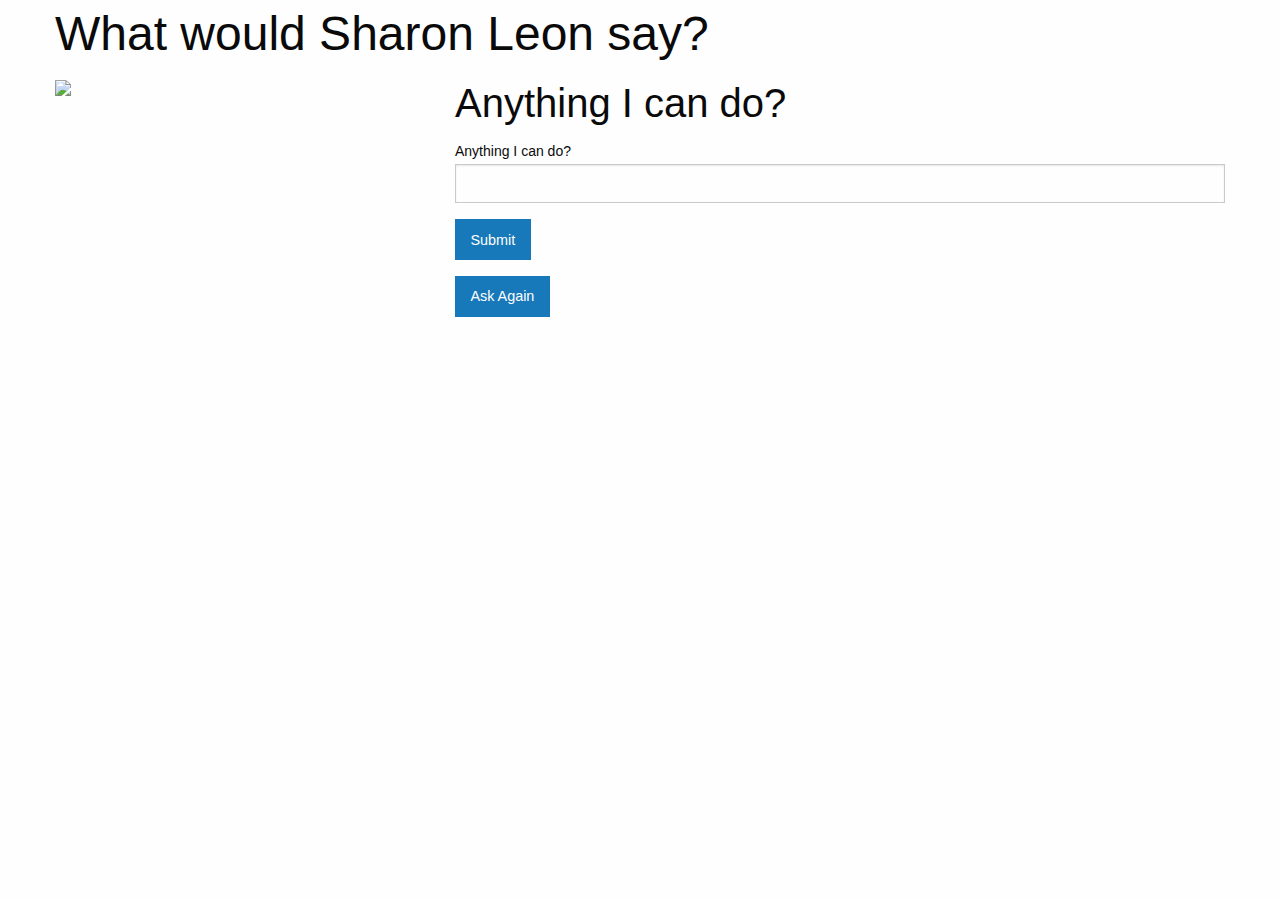
==== index.html @ 09054d8b "adding wwslsay files" ====
<!doctype html>
<html class="no-js" lang="en" dir="ltr">
  <head>
    <meta charset="utf-8">
    <meta http-equiv="x-ua-compatible" content="ie=edge">
    <meta name="viewport" content="width=device-width, initial-scale=1.0">
    <title>Foundation for Sites</title>
    <link rel="stylesheet" href="foundation/css/foundation.css">
    <link rel="stylesheet" href="foundation/css/app.css">
  </head>
  <body>
  <div class="grid-container">
      <div class="grid-x grid-padding-x">
        <div class="large-12 cell">
          <h1>What would Sharon Leon say?</h1>
        </div>
      </div>

      <div class="grid-x grid-padding-x">
        <div class="large-4 cell">
          <img src="https://unsplash.it/200/300/?random" >
        </div>

        <div class="large-8 cell">
          <h2>Anything I can do?</h2>
            <form id="wwsld-textbox" data-abide novalidate>
                <div class="row">
                  <div class="small-12 columns">
                      <label>Anything I can do?
                        <input type="text">
                      </label>
                  </div>

                  <div class="row">
                    <fieldset class="large-6 columns">
                      <button class="button" type="submit" value="Submit">Submit</button>
                    </fieldset>
                  </div>
                </div>
            </form>

            <h2 class="wwsld-response hidden"></h2>
            <a class="button reloadbtn" href="#">Ask Again</a>
        </div>
      </div>
  </div>


    <script src="foundation/js/vendor/jquery.js"></script>
    <script src="foundation/js/vendor/what-input.js"></script>
    <script src="foundation/js/vendor/foundation.js"></script>
    <script src="foundation/js/app.js"></script>
    <script src="wwslsay.js"></script>
  </body>
</html>
---- foundation/css/app.css ----
.hidden {
  display: none;
}
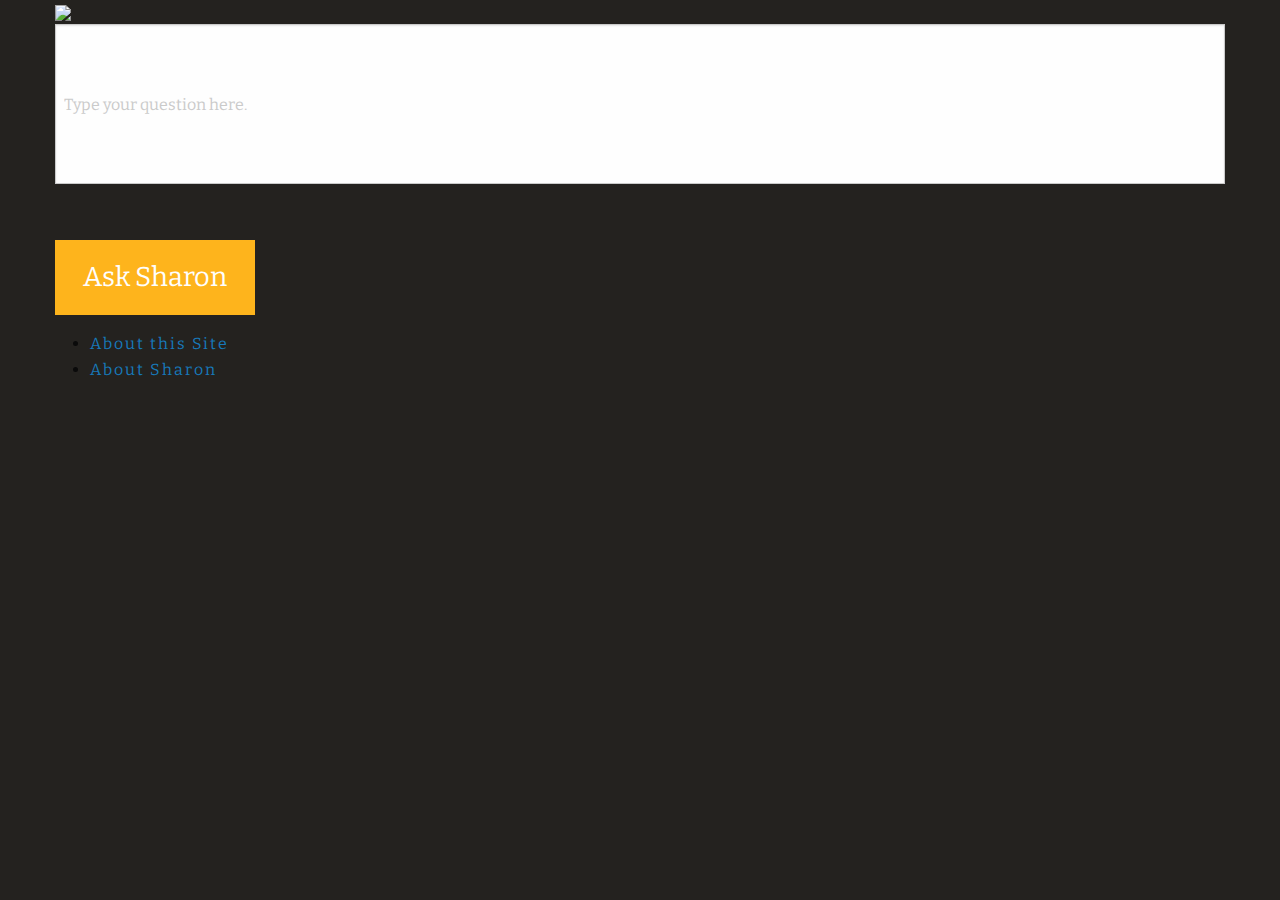
==== commit a14d1b57: "design changes and header image" ====
--- a/index.html
+++ b/index.html
@@ -4,47 +4,65 @@
     <meta charset="utf-8">
     <meta http-equiv="x-ua-compatible" content="ie=edge">
     <meta name="viewport" content="width=device-width, initial-scale=1.0">
-    <title>Foundation for Sites</title>
+    <title>What would Sharon Leon Say?</title>
     <link rel="stylesheet" href="foundation/css/foundation.css">
     <link rel="stylesheet" href="foundation/css/app.css">
+    <link href="https://fonts.googleapis.com/css?family=Arvo:400,700|Bitter:400,400i,700|Josefin+Slab:300,400,400i,600,600i,700,700i|Merriweather:400,700,900|Prociono|Raleway" rel="stylesheet">
   </head>
   <body>
   <div class="grid-container">
       <div class="grid-x grid-padding-x">
         <div class="large-12 cell">
-          <h1>What would Sharon Leon say?</h1>
+          <!-- <h1>What would Sharon Leon say?</h1> -->
+          <img src="wwss6.png">
         </div>
       </div>
 
       <div class="grid-x grid-padding-x">
-        <div class="large-4 cell">
-          <img src="https://unsplash.it/200/300/?random" >
-        </div>
 
-        <div class="large-8 cell">
-          <h2>Anything I can do?</h2>
+
+        <div class="large-12 cell">
+          <!-- <h2>Anything I can do?</h2> -->
             <form id="wwsld-textbox" data-abide novalidate>
                 <div class="row">
                   <div class="small-12 columns">
-                      <label>Anything I can do?
-                        <input type="text">
-                      </label>
+                        <input type="text" placeholder="Type your question here.">
                   </div>
 
                   <div class="row">
                     <fieldset class="large-6 columns">
-                      <button class="button" type="submit" value="Submit">Submit</button>
+                      <button class="button" type="submit" value="Submit">Ask Sharon</button>
                     </fieldset>
                   </div>
                 </div>
             </form>
-
-            <h2 class="wwsld-response hidden"></h2>
+          </div>
+          </div>
+            <div class="grid-x grid-padding-x response-box hidden">
+              <div class="large-8 cell ">
+            <h2 class="wwsld-response"></h2>
+            <div class="large-8 cell align-center">
             <a class="button reloadbtn" href="#">Ask Again</a>
+          </div>
+          </div>
+        <div class="large-4 cell">
+          <img src="Leon-Sharon.png" >
         </div>
       </div>
-  </div>
+      <footer>
+        <div class="grid-container">
+            <div class="grid-x grid-padding-x">
+              <div class="large-12 cell">
+                <ul class="menu">
 
+                <li><a href="#">About this Site</a></li>
+                <li><a href="#">About Sharon</a></li>
+              </ul>
+            </div>
+          </div>
+        </div>
+
+      </footer>
 
     <script src="foundation/js/vendor/jquery.js"></script>
     <script src="foundation/js/vendor/what-input.js"></script>
--- a/foundation/css/app.css
+++ b/foundation/css/app.css
@@ -1,3 +1,58 @@
 .hidden {
   display: none;
 }
+.button {
+  font-size: 1.7rem;
+  background-color: #FEB41C;
+  margin-top: 40px;
+}
+.button:active, .button:hover {
+  background-color: #FFD11C;
+}
+.reloadbtn {
+margin-top: 200px;
+}
+.wwsld-response {
+  margin-top: 50px;
+}
+h1{
+  /*font-family: 'Open Sans', sans-serif !important;*/
+  font-weight: 700;
+}
+h2 {
+  color: white;
+}
+body {
+  /*background-image: url("../../dark-wood.jpg");*/
+  background-color: #24221F;
+}
+h1 {
+ font-size: 5rem;
+ margin: 25px 0 25px 0;
+}
+h2 {
+  font-size: 3.5rem;
+  margin-top: 15px;
+}
+h1,h2,h3 {
+  /*font-family: 'Mukta Mahee', sans-serif;*/
+}
+[type='text'], [type='password'], [type='date'], [type='datetime'], [type='datetime-local'], [type='month'], [type='week'], [type='email'], [type='number'], [type='search'], [type='tel'] {
+  height: 10rem;
+}
+
+::-webkit-input-placeholder {
+   text-align:top;
+}
+
+:-moz-placeholder { /* Firefox 18- */
+   text-align:left;
+}
+
+::-moz-placeholder {  /* Firefox 19+ */
+   text-align:left;
+}
+
+:-ms-input-placeholder {
+   text-align:left;
+}
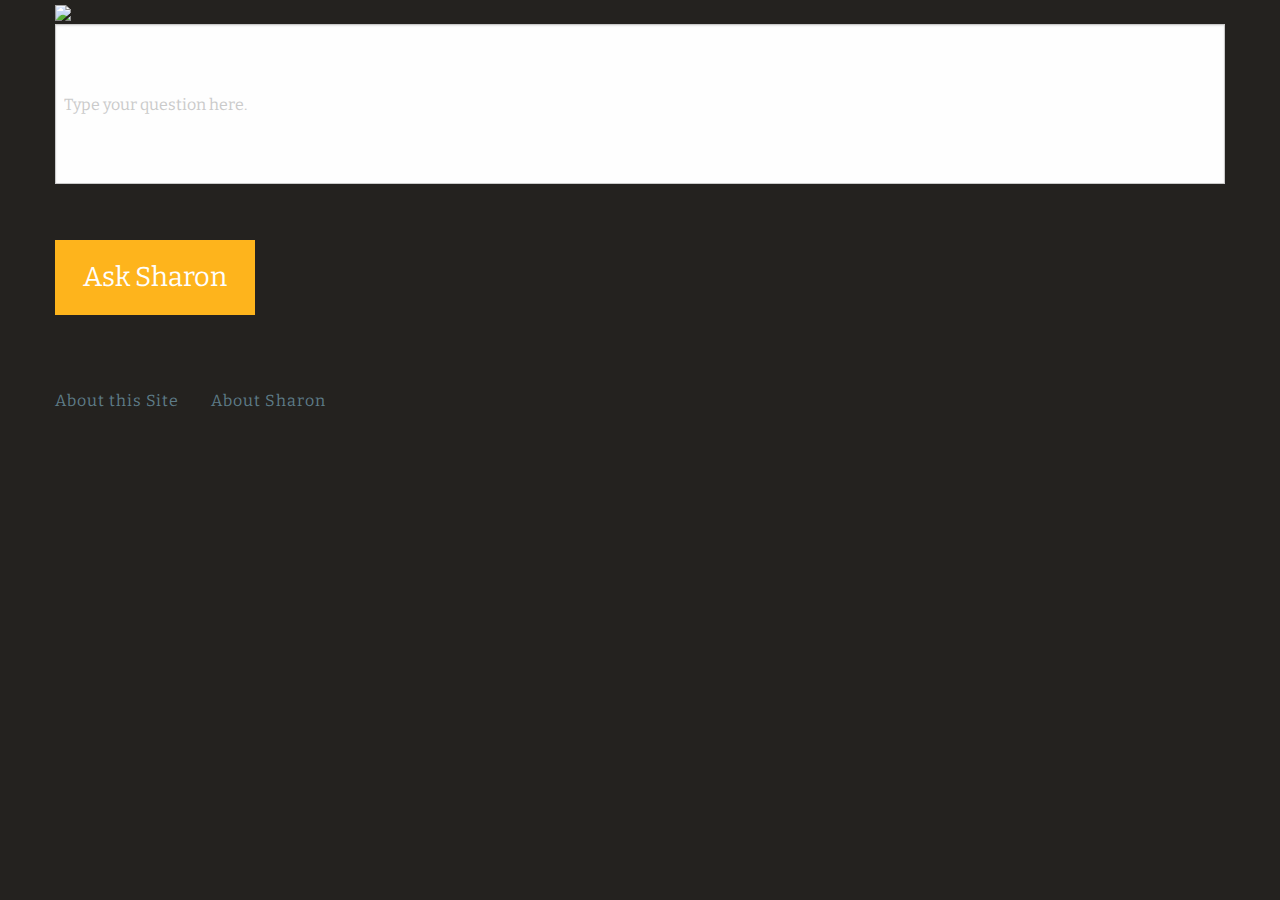
==== commit 0d77e29f: "more changes" ====
--- a/index.html
+++ b/index.html
@@ -50,18 +50,17 @@
         </div>
       </div>
       <footer>
-        <div class="grid-container">
-            <div class="grid-x grid-padding-x">
-              <div class="large-12 cell">
-                <ul class="menu">
+        <!-- <div class="grid-container"> -->
+            <!-- <div class="grid-x grid-padding-x">
+              <div class="large-12 cell"> -->
+                <ul class="menu footer-nav">
 
-                <li><a href="#">About this Site</a></li>
+                <li><a class="menu-first-item" href="#">About this Site</a></li>
                 <li><a href="#">About Sharon</a></li>
               </ul>
-            </div>
-          </div>
-        </div>
-
+            <!-- </div>
+          </div> -->
+        <!-- </div> -->
       </footer>
 
     <script src="foundation/js/vendor/jquery.js"></script>
--- a/foundation/css/app.css
+++ b/foundation/css/app.css
@@ -1,5 +1,9 @@
 .hidden {
   display: none;
+}
+p {
+  color: white;
+  font-size: 1.5rem;
 }
 .button {
   font-size: 1.7rem;
@@ -13,6 +17,12 @@
 margin-top: 200px;
 }
 .wwsld-response {
+  margin-top: 50px;
+}
+.menu-first-item {
+  padding-left: 0px !important;
+}
+.footer-nav {
   margin-top: 50px;
 }
 h1{
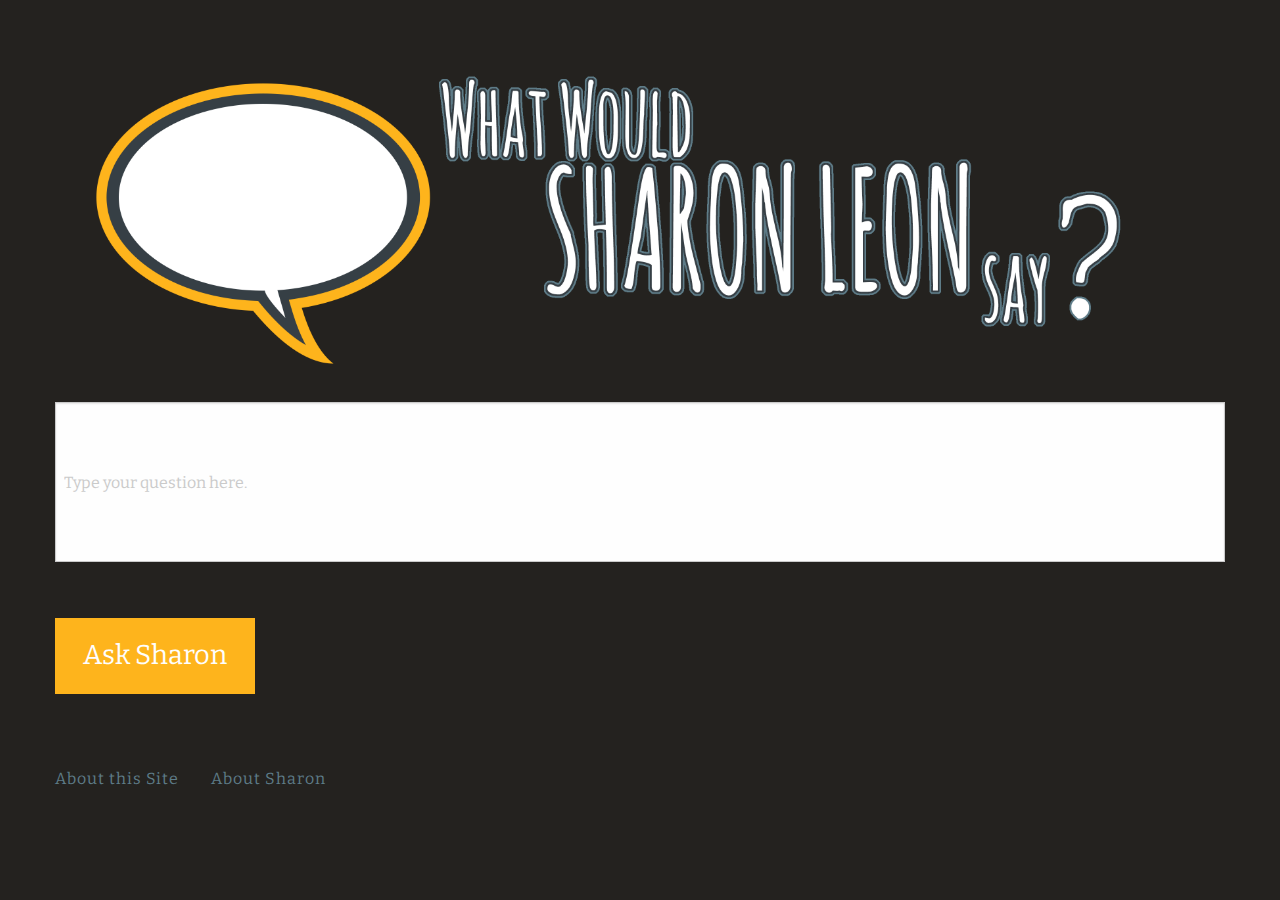
==== commit f5555884: "fix path again" ====
--- a/index.html
+++ b/index.html
@@ -14,7 +14,7 @@
       <div class="grid-x grid-padding-x">
         <div class="large-12 cell">
           <!-- <h1>What would Sharon Leon say?</h1> -->
-          <img src="wwss6.png">
+          <img src="WWSS6.png">
         </div>
       </div>
 
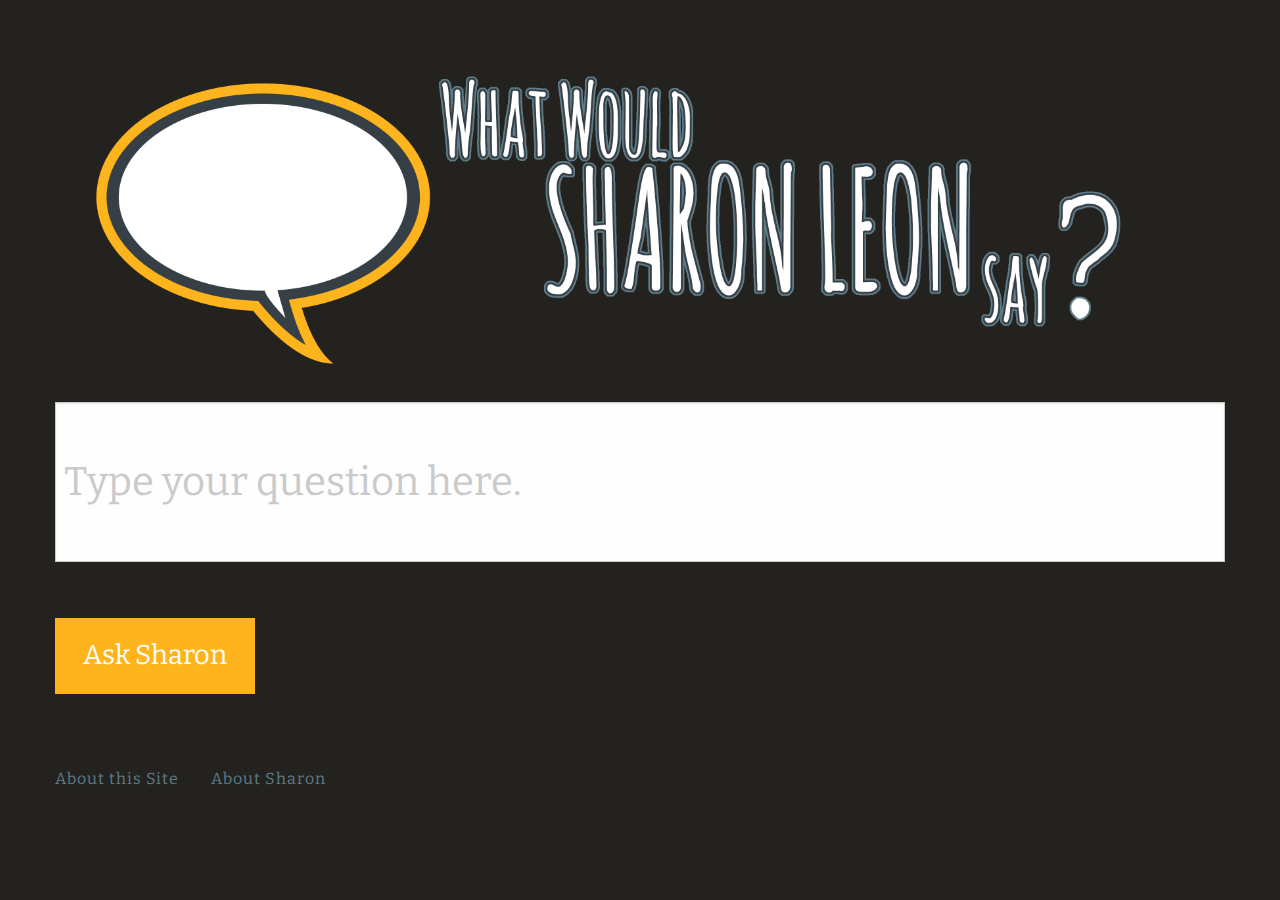
==== commit 777acbfe: "input text size" ====
--- a/index.html
+++ b/index.html
@@ -55,7 +55,7 @@
               <div class="large-12 cell"> -->
                 <ul class="menu footer-nav">
 
-                <li><a class="menu-first-item" href="#">About this Site</a></li>
+                <li><a class="menu-first-item" href="about.html">About this Site</a></li>
                 <li><a href="#">About Sharon</a></li>
               </ul>
             <!-- </div>
--- a/foundation/css/app.css
+++ b/foundation/css/app.css
@@ -49,6 +49,7 @@
 }
 [type='text'], [type='password'], [type='date'], [type='datetime'], [type='datetime-local'], [type='month'], [type='week'], [type='email'], [type='number'], [type='search'], [type='tel'] {
   height: 10rem;
+  font-size: 250%;
 }
 
 ::-webkit-input-placeholder {
